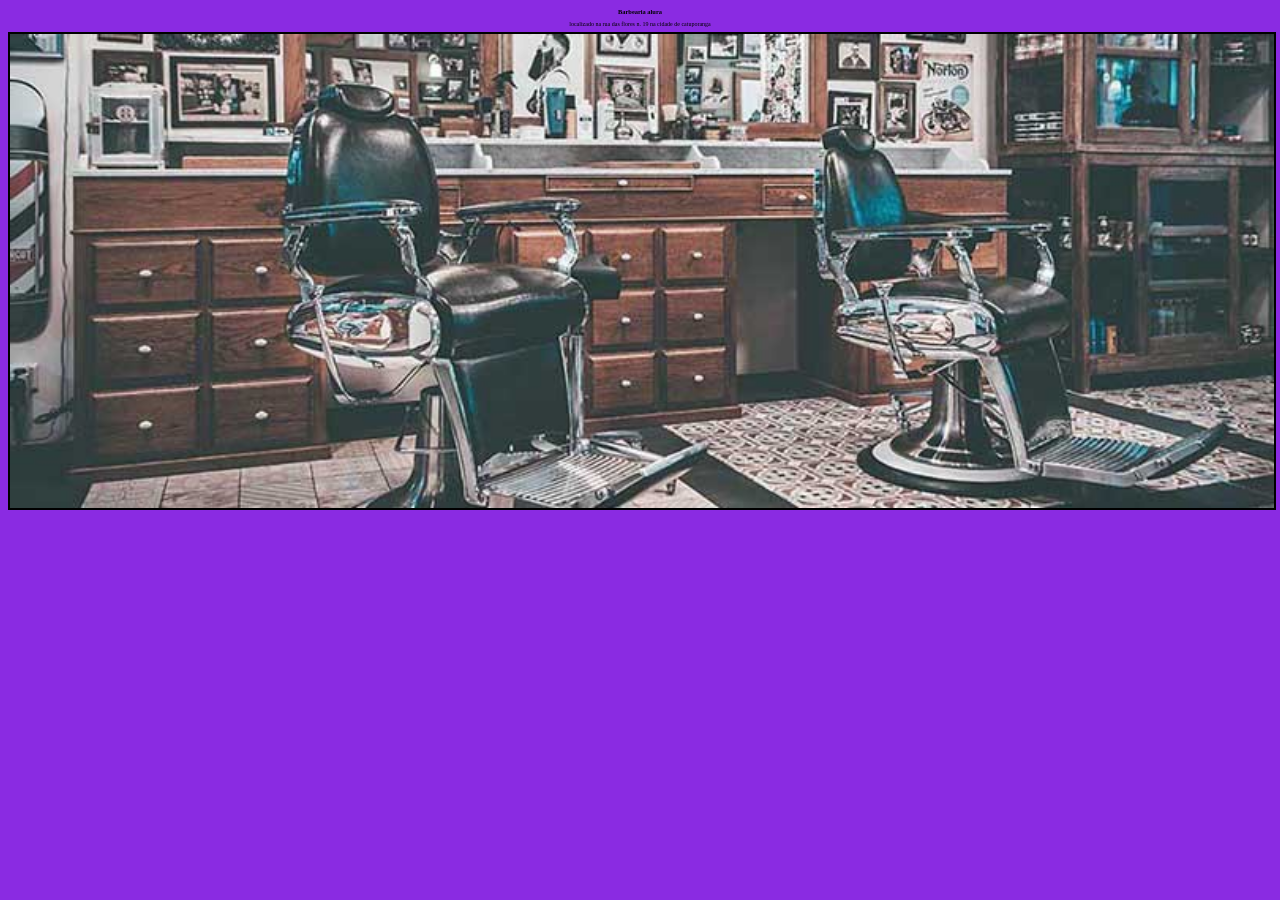
==== index.html @ c90ca07d "." ====
<!DOCTYPE html>
<html>

<head>
    <meta charset='utf-8'>
    <meta http-equiv='X-UA-Compatible' content='IE=edge'>
    <title>Barbearia Alura</title>
    <link rel="stylesheet" href="style.css">
</head>

<body>
   <h1>Barbearia alura</h1>
   <p>localizado na rua das flores n. 19 na cidade de catuporanga  </p>
<img id="imagem1" src="banner.jpg">

</body>

</html>
---- style.css ----
body{
    background-color: blueviolet;
}
h1{
    color: black;
    font-size: 40%;
    text-align: center;
}
p{
    color: black;
    font-size: 35%;
    text-align: center;
}
#imagem1{
    width: 100%;
    height: 20%;
border: 2px solid black;
}
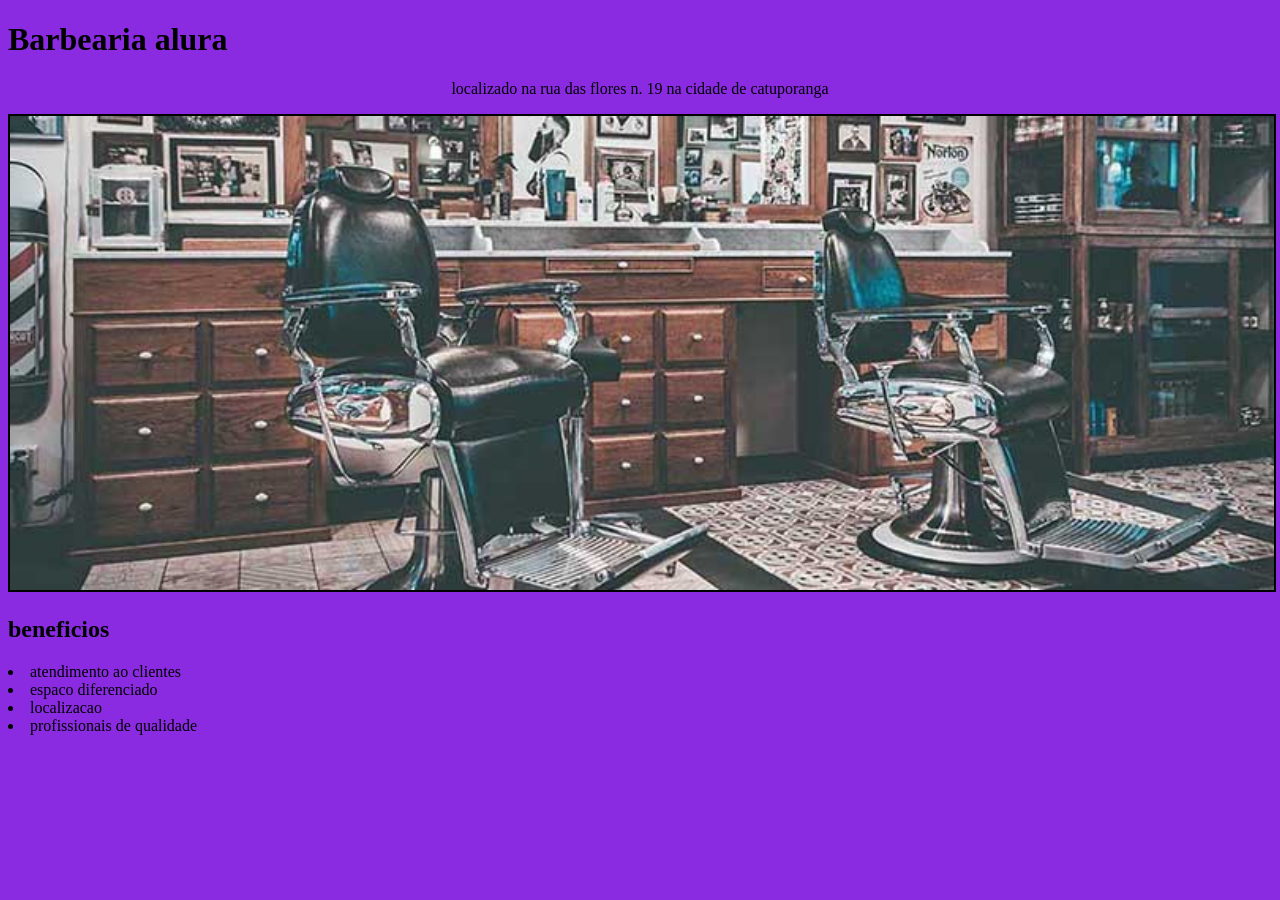
==== commit fe37e21f: "." ====
--- a/index.html
+++ b/index.html
@@ -15,4 +15,15 @@
 
 </body>
 
-</html>+</html>
+
+<did class+="beneficios">
+    <h2><strong>beneficios</strong></h2>
+    <li class="itens">atendimento ao clientes
+    <li class="itens">espaco diferenciado</li>
+    <li class="itens">localizacao
+    <li class="itens">profissionais de qualidade</li>
+    <div>
+    
+    
+    
--- a/style.css
+++ b/style.css
@@ -3,16 +3,31 @@
 }
 h1{
     color: black;
-    font-size: 40%;
-    text-align: center;
+    font-size: 60%
+    text-align center
 }
 p{
     color: black;
-    font-size: 35%;
+    font-size: 90%%;
     text-align: center;
 }
 #imagem1{
     width: 100%;
     height: 20%;
 border: 2px solid black;
-}+text-align: left;
+font-size: 25px;
+}
+
+.beneficios{
+     background-color: white;
+}
+ul{
+display:inline-block;
+vertical-align: top;
+margin: 3%;
+list-style: circle;
+}
+
+
+
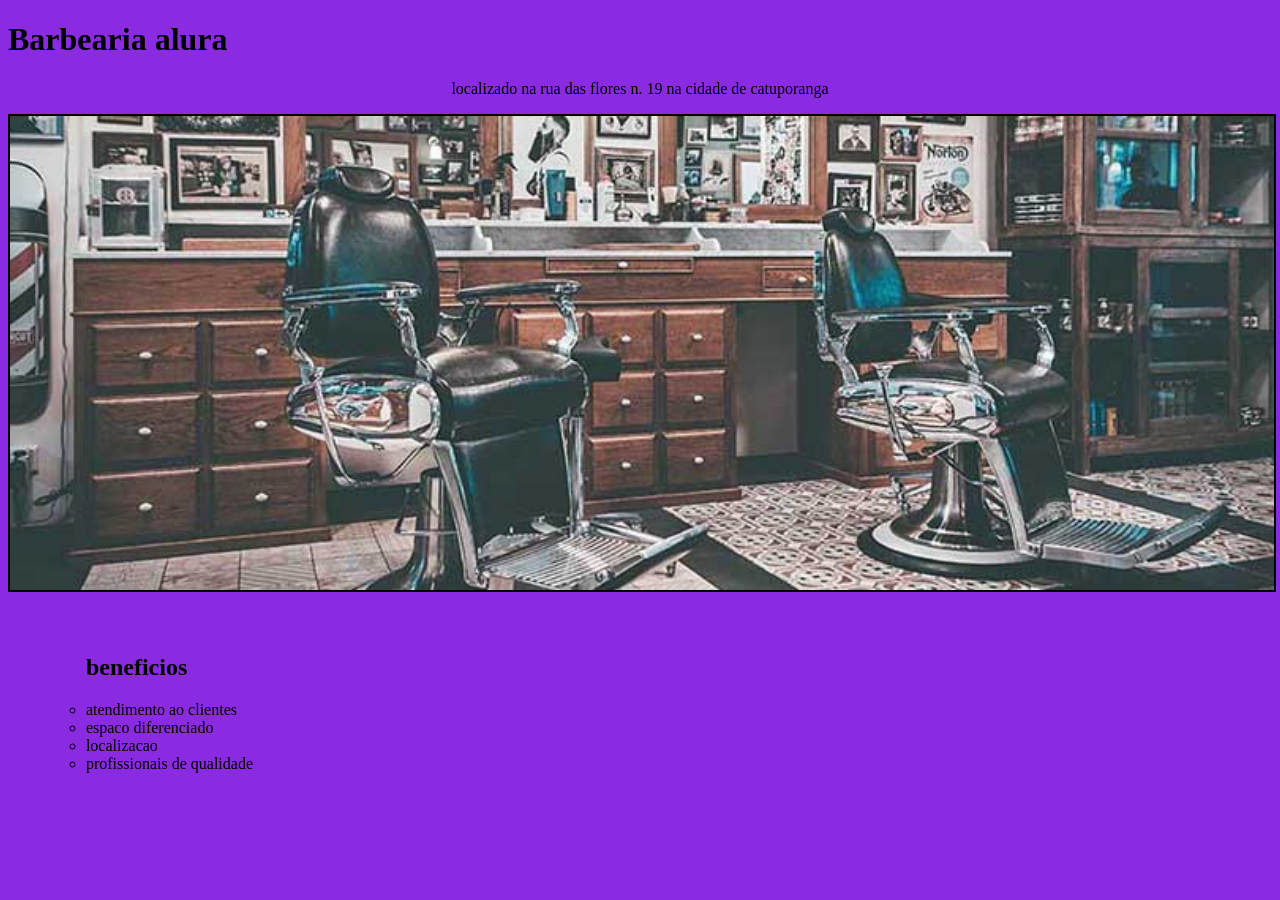
==== commit c240ebc2: "." ====
--- a/index.html
+++ b/index.html
@@ -18,12 +18,17 @@
 </html>
 
 <did class+="beneficios">
+    <ul>
     <h2><strong>beneficios</strong></h2>
     <li class="itens">atendimento ao clientes
     <li class="itens">espaco diferenciado</li>
     <li class="itens">localizacao
     <li class="itens">profissionais de qualidade</li>
+    </ul>
+
     <div>
     
+    </body>
+    </html>
     
     
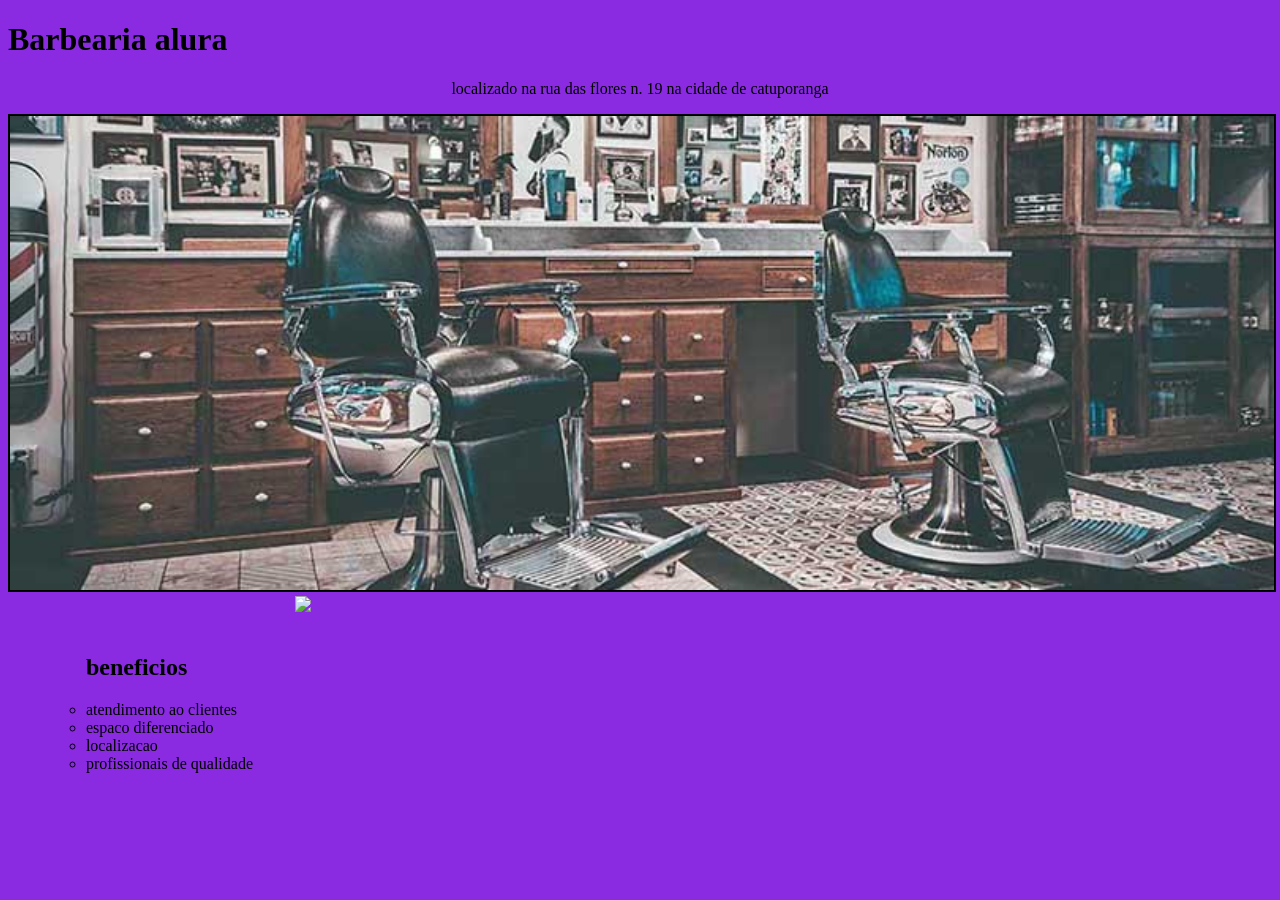
==== commit 8247a0d4: "." ====
--- a/index.html
+++ b/index.html
@@ -25,10 +25,12 @@
     <li class="itens">localizacao
     <li class="itens">profissionais de qualidade</li>
     </ul>
+    <img id="imagem2" src="beneficios.jpg">
+</did>
 
-    <div>
-    
-    </body>
-    </html>
+     
+ <body/>
+ <html>
+
     
     
--- a/style.css
+++ b/style.css
@@ -27,7 +27,12 @@
 vertical-align: top;
 margin: 3%;
 list-style: circle;
+ul{
+display: inline-block;
+:vertical-aling:top;
+margin: 3%;
+list-style: circle;
 }
 
-
-
+#imagem2{
+width: 50%;
